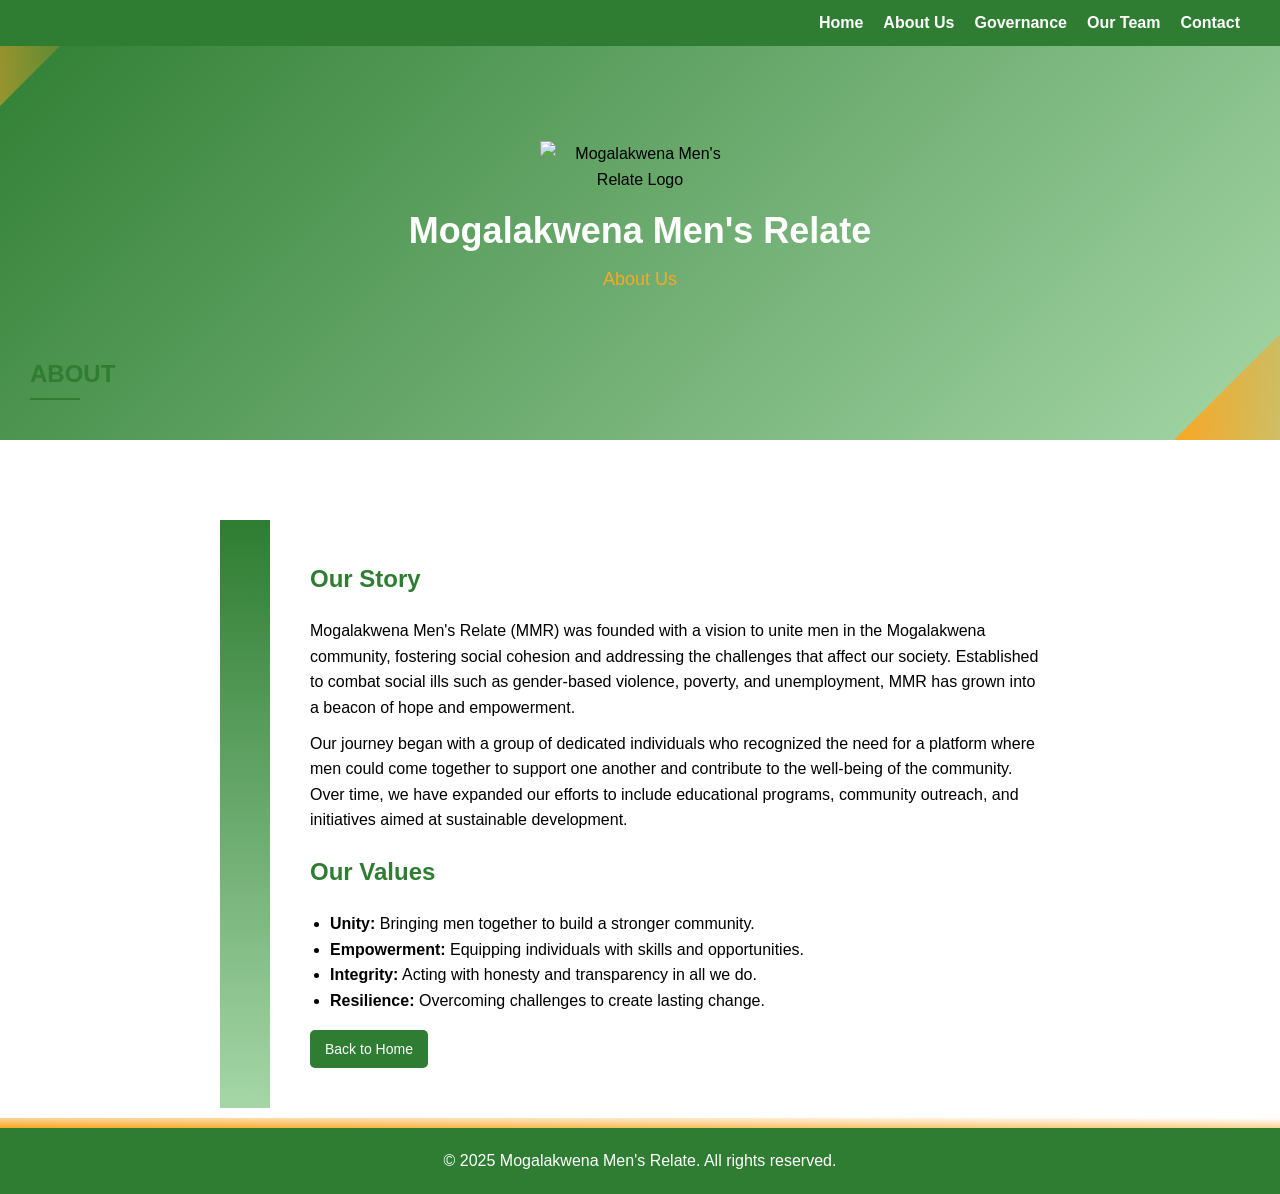
==== about.html @ dea892a0 "Update and rename dashboard.html to about.html" ====
<!DOCTYPE html>
<html lang="en">
<head>
  <meta charset="UTF-8">
  <meta name="viewport" content="width=device-width, initial-scale=1.0">
  <title>Mogalakwena Men's Relate - About Us</title>
  <style>
    :root {
      --primary-green: #2e7d32;
      --secondary-gold: #f9a825;
      --light-green: #a5d6a7;
      --dark-green: #1b5e20;
      --bg-white: #ffffff;
      --text-black: #000000;
    }

    body {
      margin: 0;
      font-family: 'Arial', sans-serif;
      color: var(--text-black);
      line-height: 1.6;
      overflow-x: hidden;
    }

    header {
      position: relative;
      background: linear-gradient(135deg, var(--primary-green), var(--light-green));
      text-align: center;
      padding: 20px 10px;
      overflow: hidden;
      height: 400px;
    }

    header::before, header::after {
      content: '';
      position: absolute;
      width: 150px;
      height: 150px;
      background: linear-gradient(45deg, var(--secondary-gold), transparent);
      transform: rotate(45deg);
    }

    header::before {
      top: -75px;
      left: -75px;
    }

    header::after {
      bottom: -75px;
      right: -75px;
    }

    .hero {
      position: relative;
      height: 100%;
      display: flex;
      flex-direction: column;
      justify-content: center;
      align-items: center;
    }

    .hero img {
      max-width: 200px;
      margin-bottom: 10px;
    }

    .hero h1 {
      color: var(--bg-white);
      font-size: 36px;
      margin: 0;
    }

    .hero p {
      color: var(--secondary-gold);
      font-size: 18px;
      margin: 5px 0;
    }

    .hero .profile-text {
      color: var(--primary-green);
      font-size: 24px;
      font-weight: bold;
      position: absolute;
      bottom: 20px;
      left: 20px;
      text-transform: uppercase;
    }

    .hero .profile-text::after {
      content: '';
      display: block;
      width: 50px;
      height: 2px;
      background: var(--primary-green);
      margin-top: 5px;
    }

    nav {
      position: fixed;
      top: 0;
      left: 0;
      width: 100%;
      background: var(--primary-green);
      z-index: 1000;
    }

    .nav-menu {
      max-width: 1200px;
      margin: 0 auto;
      padding: 10px 20px;
      display: flex;
      justify-content: flex-end;
    }

    .nav-links {
      list-style: none;
      margin: 0;
      padding: 0;
      display: flex;
      gap: 20px;
    }

    .nav-links a {
      color: var(--bg-white);
      text-decoration: none;
      font-weight: bold;
      font-size: 16px;
      transition: color 0.3s;
    }

    .nav-links a:hover {
      color: var(--secondary-gold);
    }

    .hamburger {
      display: none;
      font-size: 24px;
      color: var(--bg-white);
      background: none;
      border: none;
      cursor: pointer;
    }

    .menu-toggle {
      display: none;
    }

    main {
      max-width: 800px;
      margin: 80px auto 20px;
      padding: 20px;
      position: relative;
    }

    main::before {
      content: '';
      position: absolute;
      top: 0;
      left: 0;
      width: 50px;
      height: 100%;
      background: linear-gradient(to bottom, var(--primary-green), var(--light-green));
      z-index: -1;
    }

    section {
      padding-left: 70px;
      margin-bottom: 20px;
    }

    h2 {
      color: var(--primary-green);
      font-size: 24px;
    }

    p {
      margin: 10px 0;
    }

    ul {
      padding-left: 20px;
    }

    .button {
      display: inline-block;
      padding: 8px 15px;
      background-color: var(--primary-green);
      color: var(--bg-white);
      text-decoration: none;
      border-radius: 5px;
      font-size: 14px;
    }

    .button:hover {
      background-color: var(--dark-green);
    }

    footer {
      background-color: var(--primary-green);
      color: var(--bg-white);
      text-align: center;
      padding: 10px;
      position: relative;
    }

    footer::before {
      content: '';
      position: absolute;
      top: -10px;
      left: 0;
      width: 100%;
      height: 10px;
      background: linear-gradient(to top right, var(--secondary-gold), transparent);
    }

    @media (max-width: 768px) {
      .hamburger {
        display: block;
      }

      .nav-links {
        display: none;
        flex-direction: column;
        width: 100%;
        position: absolute;
        top: 60px;
        left: 0;
        background: var(--primary-green);
        padding: 10px 0;
      }

      .nav-links.active {
        display: flex;
      }

      .nav-links li {
        padding: 10px 20px;
        text-align: center;
      }

      .nav-menu {
        justify-content: flex-end;
        padding: 10px;
      }

      .menu-toggle:checked ~ .nav-links {
        display: flex;
      }

      header {
        height: 300px;
      }

      .hero img {
        max-width: 150px;
      }

      .hero h1 {
        font-size: 28px;
      }

      .hero p {
        font-size: 16px;
      }

      .hero .profile-text {
        font-size: 20px;
        bottom: 10px;
        left: 10px;
      }

      main {
        margin-top: 60px;
      }
    }

    @media (max-width: 480px) {
      .nav-links a {
        font-size: 14px;
      }

      section {
        padding-left: 20px;
      }

      main::before {
        width: 15px;
      }

      .hero img {
        max-width: 120px;
      }

      .hero h1 {
        font-size: 24px;
      }

      .hero p {
        font-size: 14px;
      }

      .hero .profile-text {
        font-size: 18px;
      }

      h2 {
        font-size: 18px;
      }

      .button {
        padding: 6px 12px;
        font-size: 12px;
      }
    }
  </style>
</head>
<body>
  <header>
    <div class="hero">
      <img src="logo.png" alt="Mogalakwena Men's Relate Logo" class="logo">
      <h1>Mogalakwena Men's Relate</h1>
      <p style="color: var(--secondary-gold);">About Us</p>
      <div class="profile-text">About</div>
    </div>
    <nav>
      <div class="nav-menu">
        <input type="checkbox" id="menu-toggle" class="menu-toggle">
        <label for="menu-toggle" class="hamburger">☰</label>
        <ul class="nav-links">
          <li><a href="index.html">Home</a></li>
          <li><a href="about.html">About Us</a></li>
          <li><a href="governance.html">Governance</a></li>
          <li><a href="team.html">Our Team</a></li>
          <li><a href="contact.html">Contact</a></li>
        </ul>
      </div>
    </nav>
  </header>
  <main>
    <section>
      <h2>Our Story</h2>
      <p>Mogalakwena Men's Relate (MMR) was founded with a vision to unite men in the Mogalakwena community, fostering social cohesion and addressing the challenges that affect our society. Established to combat social ills such as gender-based violence, poverty, and unemployment, MMR has grown into a beacon of hope and empowerment.</p>
      <p>Our journey began with a group of dedicated individuals who recognized the need for a platform where men could come together to support one another and contribute to the well-being of the community. Over time, we have expanded our efforts to include educational programs, community outreach, and initiatives aimed at sustainable development.</p>
      <h2>Our Values</h2>
      <ul>
        <li><strong>Unity:</strong> Bringing men together to build a stronger community.</li>
        <li><strong>Empowerment:</strong> Equipping individuals with skills and opportunities.</li>
        <li><strong>Integrity:</strong> Acting with honesty and transparency in all we do.</li>
        <li><strong>Resilience:</strong> Overcoming challenges to create lasting change.</li>
      </ul>
      <a href="index.html" class="button">Back to Home</a>
    </section>
  </main>
  <footer>
    <p>&copy; 2025 Mogalakwena Men's Relate. All rights reserved.</p>
  </footer>
</body>
</html>
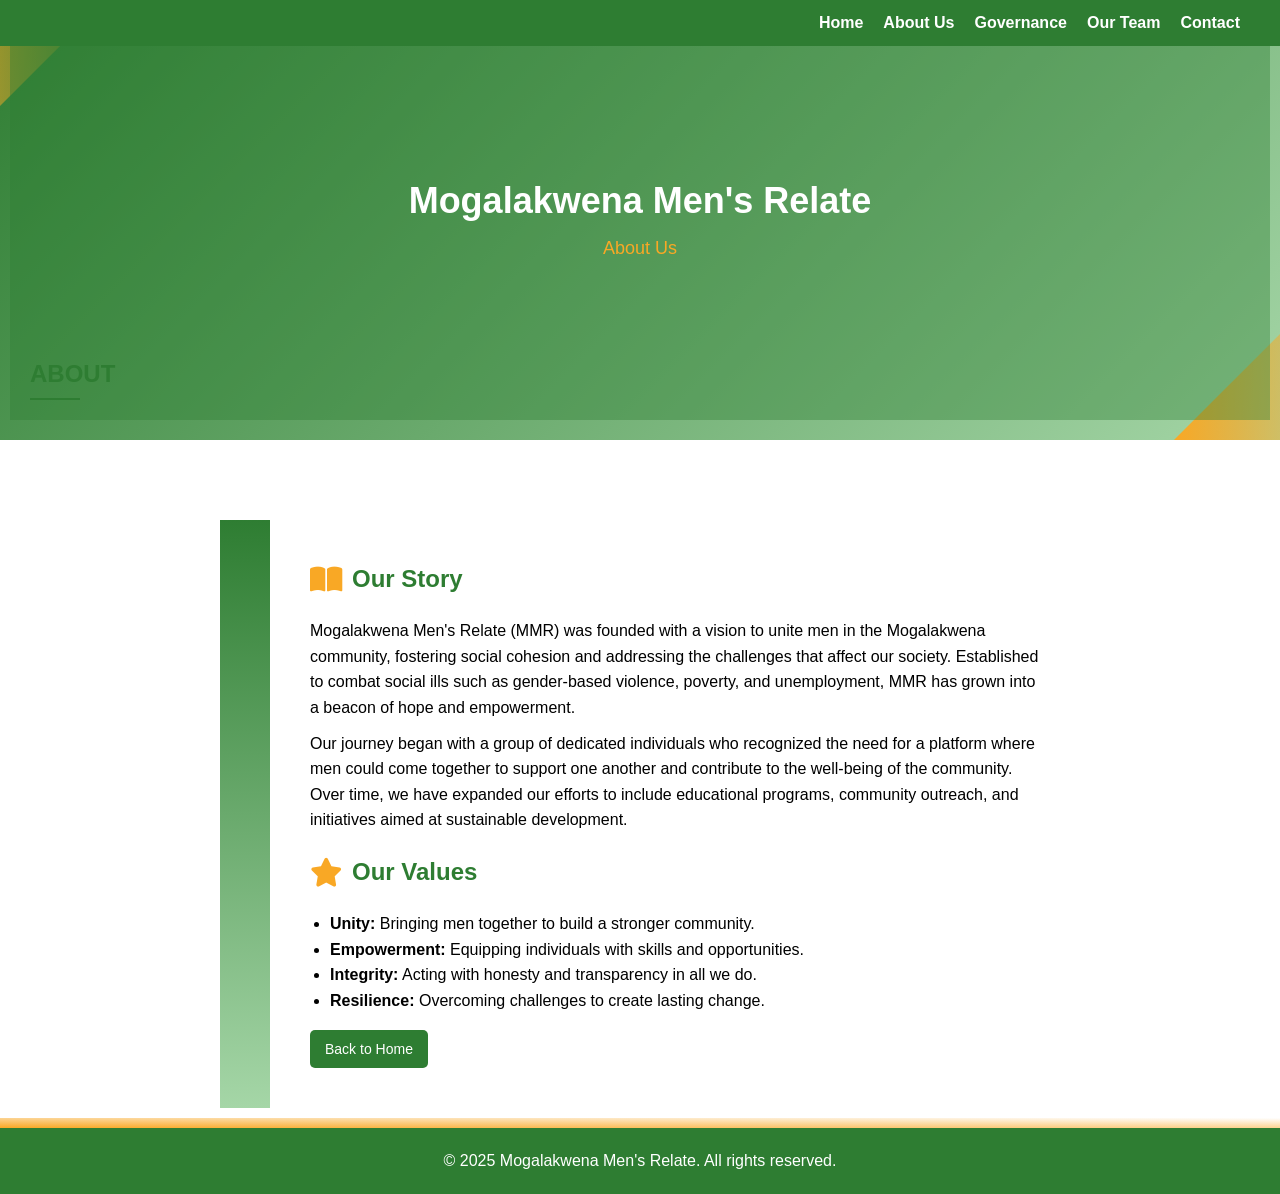
==== commit 284d1a8c: "Update about.html" ====
--- a/about.html
+++ b/about.html
@@ -4,6 +4,7 @@
   <meta charset="UTF-8">
   <meta name="viewport" content="width=device-width, initial-scale=1.0">
   <title>Mogalakwena Men's Relate - About Us</title>
+  <link rel="stylesheet" href="https://cdnjs.cloudflare.com/ajax/libs/font-awesome/6.4.2/css/all.min.css">
   <style>
     :root {
       --primary-green: #2e7d32;
@@ -57,11 +58,27 @@
       flex-direction: column;
       justify-content: center;
       align-items: center;
-    }
-
-    .hero img {
-      max-width: 200px;
-      margin-bottom: 10px;
+      background-image: url('https://i.postimg.cc/wj7Gq5yJ/Whats-App-Image-2025-09-01-at-13-10-53-1.jpg');
+      background-size: cover;
+      background-position: center;
+      background-repeat: no-repeat;
+    }
+
+    .hero::before {
+      content: '';
+      position: absolute;
+      top: 0;
+      left: 0;
+      width: 100%;
+      height: 100%;
+      background-color: var(--primary-green);
+      opacity: 0.4;
+      z-index: 1;
+    }
+
+    .hero h1, .hero p, .hero .profile-text {
+      position: relative;
+      z-index: 2;
     }
 
     .hero h1 {
@@ -169,8 +186,16 @@
     }
 
     h2 {
+      display: flex;
+      align-items: center;
+      gap: 10px;
       color: var(--primary-green);
       font-size: 24px;
+    }
+
+    .fa-icon {
+      color: var(--secondary-gold);
+      font-size: 1.2em;
     }
 
     p {
@@ -251,10 +276,6 @@
         height: 300px;
       }
 
-      .hero img {
-        max-width: 150px;
-      }
-
       .hero h1 {
         font-size: 28px;
       }
@@ -287,10 +308,6 @@
         width: 15px;
       }
 
-      .hero img {
-        max-width: 120px;
-      }
-
       .hero h1 {
         font-size: 24px;
       }
@@ -310,6 +327,10 @@
       .button {
         padding: 6px 12px;
         font-size: 12px;
+      }
+
+      .fa-icon {
+        font-size: 1em;
       }
     }
   </style>
@@ -317,7 +338,6 @@
 <body>
   <header>
     <div class="hero">
-      <img src="logo.png" alt="Mogalakwena Men's Relate Logo" class="logo">
       <h1>Mogalakwena Men's Relate</h1>
       <p style="color: var(--secondary-gold);">About Us</p>
       <div class="profile-text">About</div>
@@ -338,10 +358,10 @@
   </header>
   <main>
     <section>
-      <h2>Our Story</h2>
+      <h2><i class="fas fa-book-open fa-icon"></i>Our Story</h2>
       <p>Mogalakwena Men's Relate (MMR) was founded with a vision to unite men in the Mogalakwena community, fostering social cohesion and addressing the challenges that affect our society. Established to combat social ills such as gender-based violence, poverty, and unemployment, MMR has grown into a beacon of hope and empowerment.</p>
       <p>Our journey began with a group of dedicated individuals who recognized the need for a platform where men could come together to support one another and contribute to the well-being of the community. Over time, we have expanded our efforts to include educational programs, community outreach, and initiatives aimed at sustainable development.</p>
-      <h2>Our Values</h2>
+      <h2><i class="fas fa-star fa-icon"></i>Our Values</h2>
       <ul>
         <li><strong>Unity:</strong> Bringing men together to build a stronger community.</li>
         <li><strong>Empowerment:</strong> Equipping individuals with skills and opportunities.</li>
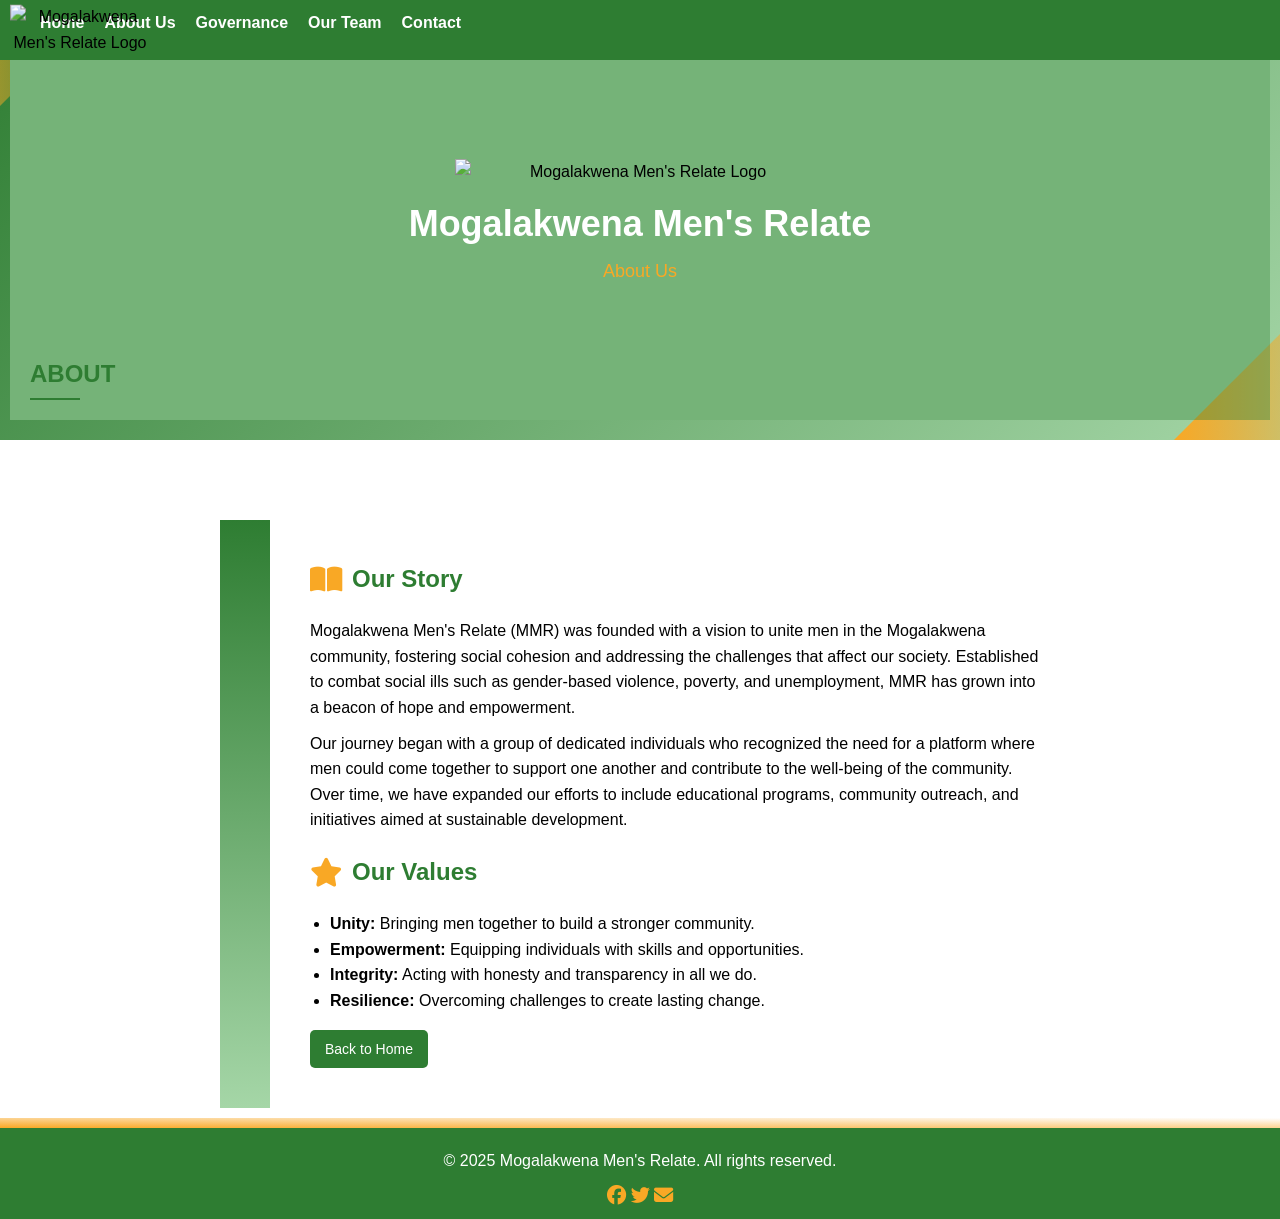
==== commit bf58b851: "Update about.html" ====
--- a/about.html
+++ b/about.html
@@ -3,8 +3,15 @@
 <head>
   <meta charset="UTF-8">
   <meta name="viewport" content="width=device-width, initial-scale=1.0">
+  <meta name="description" content="Learn about Mogalakwena Men's Relate, our mission, values, and efforts to promote unity and address social issues in Mogalakwena.">
+  <meta name="keywords" content="Mogalakwena, Men's Relate, social cohesion, community empowerment, gender-based violence, poverty alleviation">
+  <meta name="author" content="Mogalakwena Men's Relate">
+  <meta property="og:title" content="Mogalakwena Men's Relate - About Us">
+  <meta property="og:description" content="Discover the story and values of Mogalakwena Men's Relate, dedicated to uniting men and fostering community development.">
+  <meta property="og:image" content="https://i.postimg.cc/9QFznmvp/3-2.png">
+  <link rel="icon" href="https://i.postimg.cc/kXNWZqcL/MENS-RELATE-LOG.png" type="image/png">
   <title>Mogalakwena Men's Relate - About Us</title>
-  <link rel="stylesheet" href="https://cdnjs.cloudflare.com/ajax/libs/font-awesome/6.4.2/css/all.min.css">
+  <link rel="stylesheet" href="https://cdnjs.cloudflare.com/ajax/libs/font-awesome/6.4.2/css/all.min.css" integrity="sha512-z3gLpd7yknf1YoNbCzqRKc4qyor8gaKU1qmn+CShxbuBusANI9QpRohGBreCFkKxLhei6S9CQXFEbbKuqLg0DA==" crossorigin="anonymous" referrerpolicy="no-referrer" />
   <style>
     :root {
       --primary-green: #2e7d32;
@@ -13,6 +20,7 @@
       --dark-green: #1b5e20;
       --bg-white: #ffffff;
       --text-black: #000000;
+      --nav-height: 60px; /* Added for consistent nav spacing */
     }
 
     body {
@@ -59,6 +67,7 @@
       justify-content: center;
       align-items: center;
       background-image: url('https://i.postimg.cc/wj7Gq5yJ/Whats-App-Image-2025-09-01-at-13-10-53-1.jpg');
+      background-color: var(--light-green); /* Fallback */
       background-size: cover;
       background-position: center;
       background-repeat: no-repeat;
@@ -76,6 +85,14 @@
       z-index: 1;
     }
 
+    .hero .logo {
+      position: relative;
+      z-index: 2;
+      max-width: 370px;
+      height: auto;
+      padding: 10px;
+    }
+
     .hero h1, .hero p, .hero .profile-text {
       position: relative;
       z-index: 2;
@@ -119,6 +136,7 @@
       width: 100%;
       background: var(--primary-green);
       z-index: 1000;
+      height: var(--nav-height);
     }
 
     .nav-menu {
@@ -126,7 +144,17 @@
       margin: 0 auto;
       padding: 10px 20px;
       display: flex;
-      justify-content: flex-end;
+      justify-content: space-between;
+      align-items: center;
+    }
+
+    .nav-menu .logo {
+      max-width: 140px;
+      height: auto;
+      position: absolute;
+      left: 10px;
+      top: 50%;
+      transform: translateY(-50%);
     }
 
     .nav-links {
@@ -162,9 +190,20 @@
       display: none;
     }
 
+    .visually-hidden {
+      position: absolute;
+      width: 1px;
+      height: 1px;
+      padding: 0;
+      margin: -1px;
+      overflow: hidden;
+      clip: rect(0, 0, 0, 0);
+      border: 0;
+    }
+
     main {
       max-width: 800px;
-      margin: 80px auto 20px;
+      margin: calc(var(--nav-height) + 20px) auto 20px;
       padding: 20px;
       position: relative;
     }
@@ -248,7 +287,7 @@
         flex-direction: column;
         width: 100%;
         position: absolute;
-        top: 60px;
+        top: var(--nav-height);
         left: 0;
         background: var(--primary-green);
         padding: 10px 0;
@@ -264,8 +303,11 @@
       }
 
       .nav-menu {
-        justify-content: flex-end;
         padding: 10px;
+      }
+
+      .nav-menu .logo {
+        max-width: 80px;
       }
 
       .menu-toggle:checked ~ .nav-links {
@@ -274,6 +316,10 @@
 
       header {
         height: 300px;
+      }
+
+      .hero .logo {
+        max-width: 280px;
       }
 
       .hero h1 {
@@ -291,7 +337,7 @@
       }
 
       main {
-        margin-top: 60px;
+        margin-top: calc(var(--nav-height) + 10px);
       }
     }
 
@@ -308,6 +354,14 @@
         width: 15px;
       }
 
+      .hero .logo {
+        max-width: 210px;
+      }
+
+      .nav-menu .logo {
+        max-width: 60px;
+      }
+
       .hero h1 {
         font-size: 24px;
       }
@@ -336,16 +390,22 @@
   </style>
 </head>
 <body>
+  <a href="#main-content" class="visually-hidden">Skip to main content</a>
   <header>
     <div class="hero">
+      <img src="https://i.postimg.cc/9QFznmvp/3-2.png" alt="Mogalakwena Men's Relate Logo" class="logo" width="370" height="auto" loading="lazy">
       <h1>Mogalakwena Men's Relate</h1>
       <p style="color: var(--secondary-gold);">About Us</p>
       <div class="profile-text">About</div>
     </div>
     <nav>
       <div class="nav-menu">
-        <input type="checkbox" id="menu-toggle" class="menu-toggle">
-        <label for="menu-toggle" class="hamburger">☰</label>
+        <img src="https://i.postimg.cc/kXNWZqcL/MENS-RELATE-LOG.png" alt="Mogalakwena Men's Relate Logo" class="logo" width="140" height="auto" loading="lazy">
+        <input type="checkbox" id="menu-toggle" class="menu-toggle" aria-label="Toggle navigation menu">
+        <label for="menu-toggle" class="hamburger" aria-hidden="true">
+          <span class="visually-hidden">Toggle navigation menu</span>
+          ☰
+        </label>
         <ul class="nav-links">
           <li><a href="index.html">Home</a></li>
           <li><a href="about.html">About Us</a></li>
@@ -356,7 +416,7 @@
       </div>
     </nav>
   </header>
-  <main>
+  <main id="main-content">
     <section>
       <h2><i class="fas fa-book-open fa-icon"></i>Our Story</h2>
       <p>Mogalakwena Men's Relate (MMR) was founded with a vision to unite men in the Mogalakwena community, fostering social cohesion and addressing the challenges that affect our society. Established to combat social ills such as gender-based violence, poverty, and unemployment, MMR has grown into a beacon of hope and empowerment.</p>
@@ -373,6 +433,19 @@
   </main>
   <footer>
     <p>&copy; 2025 Mogalakwena Men's Relate. All rights reserved.</p>
+    <div class="social-links">
+      <a href="https://facebook.com" target="_blank" aria-label="Facebook"><i class="fab fa-facebook fa-icon"></i></a>
+      <a href="https://twitter.com" target="_blank" aria-label="Twitter"><i class="fab fa-twitter fa-icon"></i></a>
+      <a href="mailto:info@mmr.org" aria-label="Email"><i class="fas fa-envelope fa-icon"></i></a>
+    </div>
   </footer>
+  <script>
+    document.querySelector('.hamburger').addEventListener('keydown', (e) => {
+      if (e.key === 'Enter' || e.key === ' ') {
+        e.preventDefault();
+        document.getElementById('menu-toggle').click();
+      }
+    });
+  </script>
 </body>
 </html>
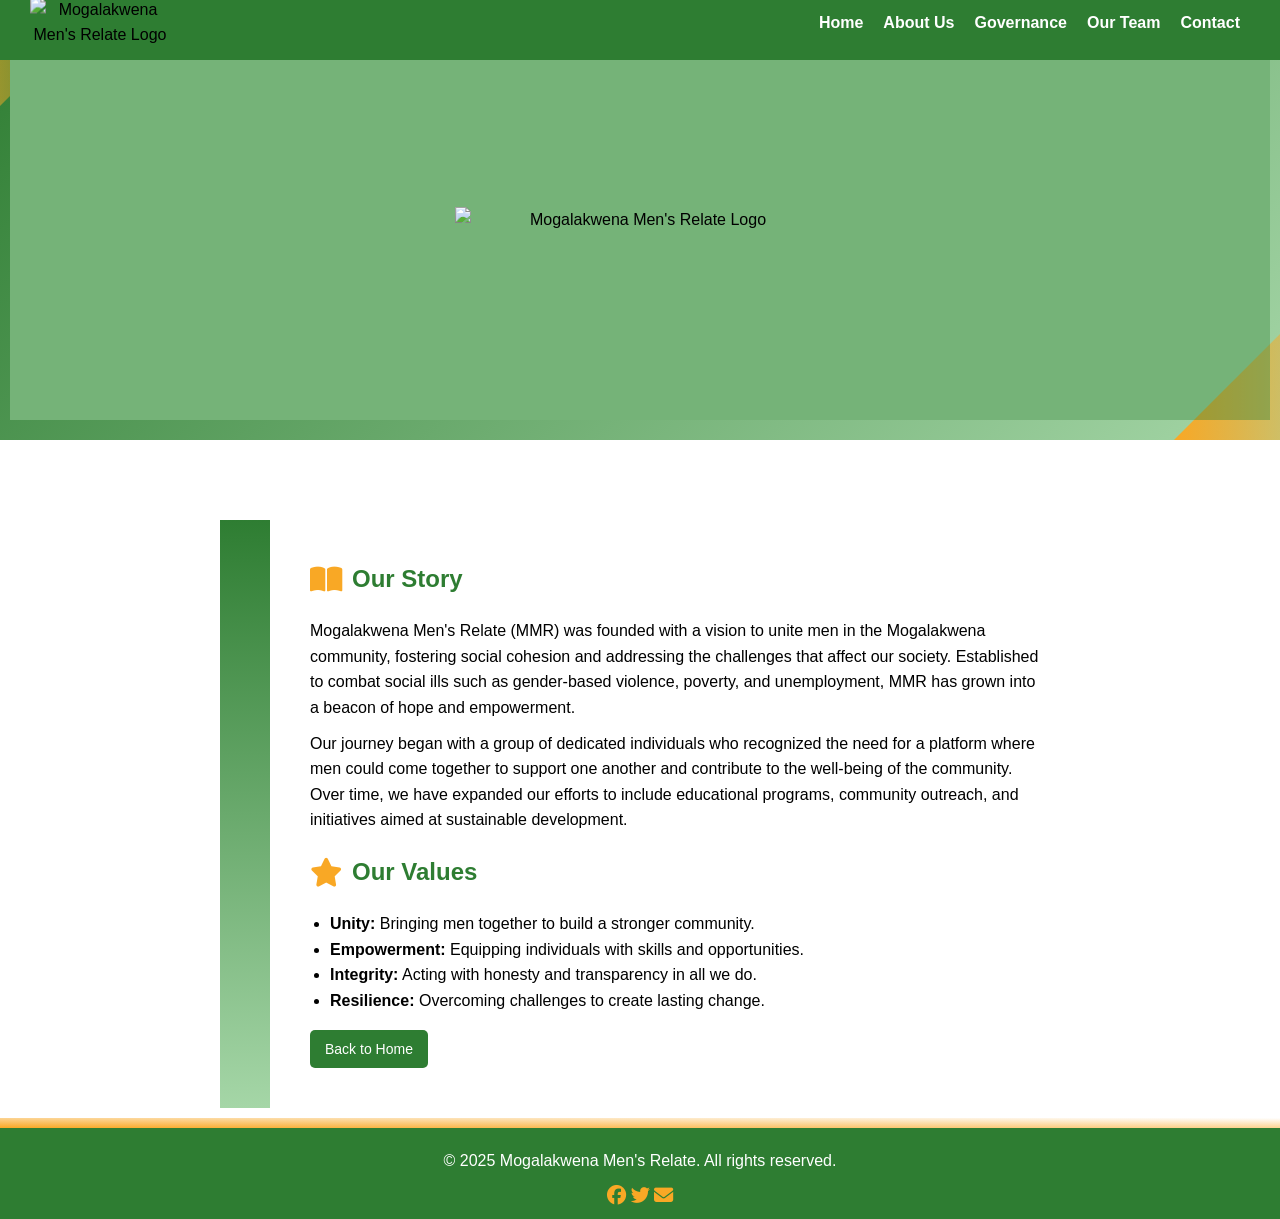
==== commit 35b5af13: "Update about.html" ====
--- a/about.html
+++ b/about.html
@@ -20,7 +20,7 @@
       --dark-green: #1b5e20;
       --bg-white: #ffffff;
       --text-black: #000000;
-      --nav-height: 60px; /* Added for consistent nav spacing */
+      --nav-height: 60px;
     }
 
     body {
@@ -67,7 +67,7 @@
       justify-content: center;
       align-items: center;
       background-image: url('https://i.postimg.cc/wj7Gq5yJ/Whats-App-Image-2025-09-01-at-13-10-53-1.jpg');
-      background-color: var(--light-green); /* Fallback */
+      background-color: var(--light-green);
       background-size: cover;
       background-position: center;
       background-repeat: no-repeat;
@@ -146,6 +146,7 @@
       display: flex;
       justify-content: space-between;
       align-items: center;
+      position: relative;
     }
 
     .nav-menu .logo {
@@ -163,6 +164,7 @@
       padding: 0;
       display: flex;
       gap: 20px;
+      margin-left: auto;
     }
 
     .nav-links a {
@@ -184,6 +186,10 @@
       background: none;
       border: none;
       cursor: pointer;
+      position: absolute;
+      right: 20px;
+      top: 50%;
+      transform: translateY(-50%);
     }
 
     .menu-toggle {
@@ -394,9 +400,6 @@
   <header>
     <div class="hero">
       <img src="https://i.postimg.cc/9QFznmvp/3-2.png" alt="Mogalakwena Men's Relate Logo" class="logo" width="370" height="auto" loading="lazy">
-      <h1>Mogalakwena Men's Relate</h1>
-      <p style="color: var(--secondary-gold);">About Us</p>
-      <div class="profile-text">About</div>
     </div>
     <nav>
       <div class="nav-menu">
